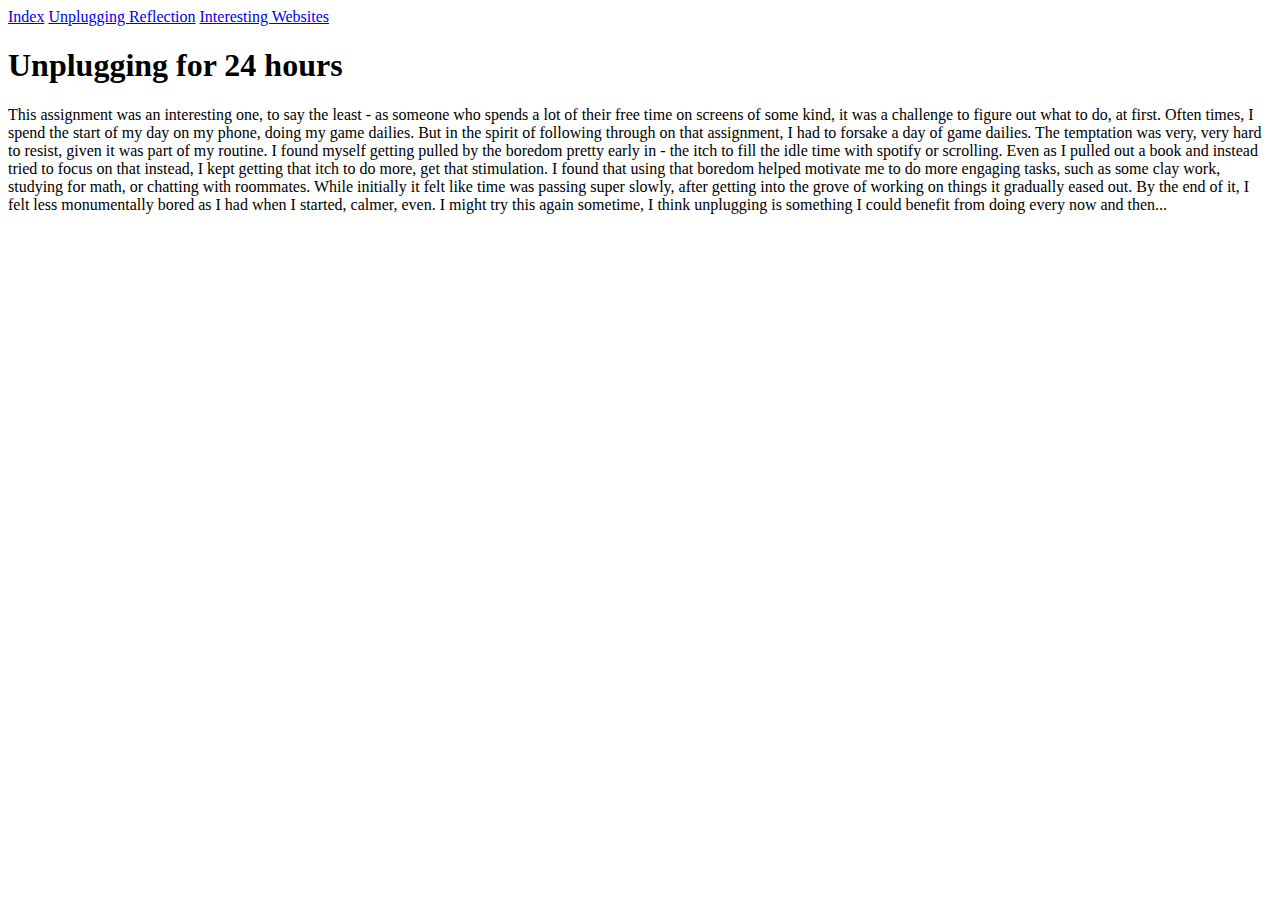
==== unplug.html @ 30a230bb "Add files via upload" ====
<!DOCTYPE html>
<html lang="en">
<head>
    <meta charset="UTF-8">
    <meta name="viewport" content="width=device-width, initial-scale=1.0">
    <link rel="stylesheet" href="style.css">
    <title>Unplugging Reflection</title>
    
    
</head>
<body>
    <nav>
        <a href="index.html">Index</a>
            <a href="unplug.html">Unplugging Reflection</a>
            <a href="intweb.html">Interesting Websites</a>
    </nav>
    <h1>Unplugging for 24 hours</h1>

   <p>This assignment was an interesting one, to say the least - as someone who spends a lot of their free time on screens of some kind, it was a challenge to figure out what to do, at first. Often times, I spend the start of my day on my phone, doing my game dailies. But in the spirit of following through on that assignment, I had to forsake a day of game dailies. The temptation was very, very hard to resist, given it was part of my routine. 

    I found myself getting pulled by the boredom pretty early in - the itch to fill the idle time with spotify or scrolling. Even as I pulled out a book and instead tried to focus on that instead, I kept getting that itch to do more, get that stimulation. I found that using that boredom helped motivate me to do more engaging tasks, such as some clay work, studying for math, or chatting with roommates. While initially it felt like time was passing super slowly, after getting into the grove of working on things it gradually eased out. By the end of it, I felt less monumentally bored as I had when I started, calmer, even. I might try this again sometime, I think unplugging is something I could benefit from doing every now and then...
</p>
</body>
</html>
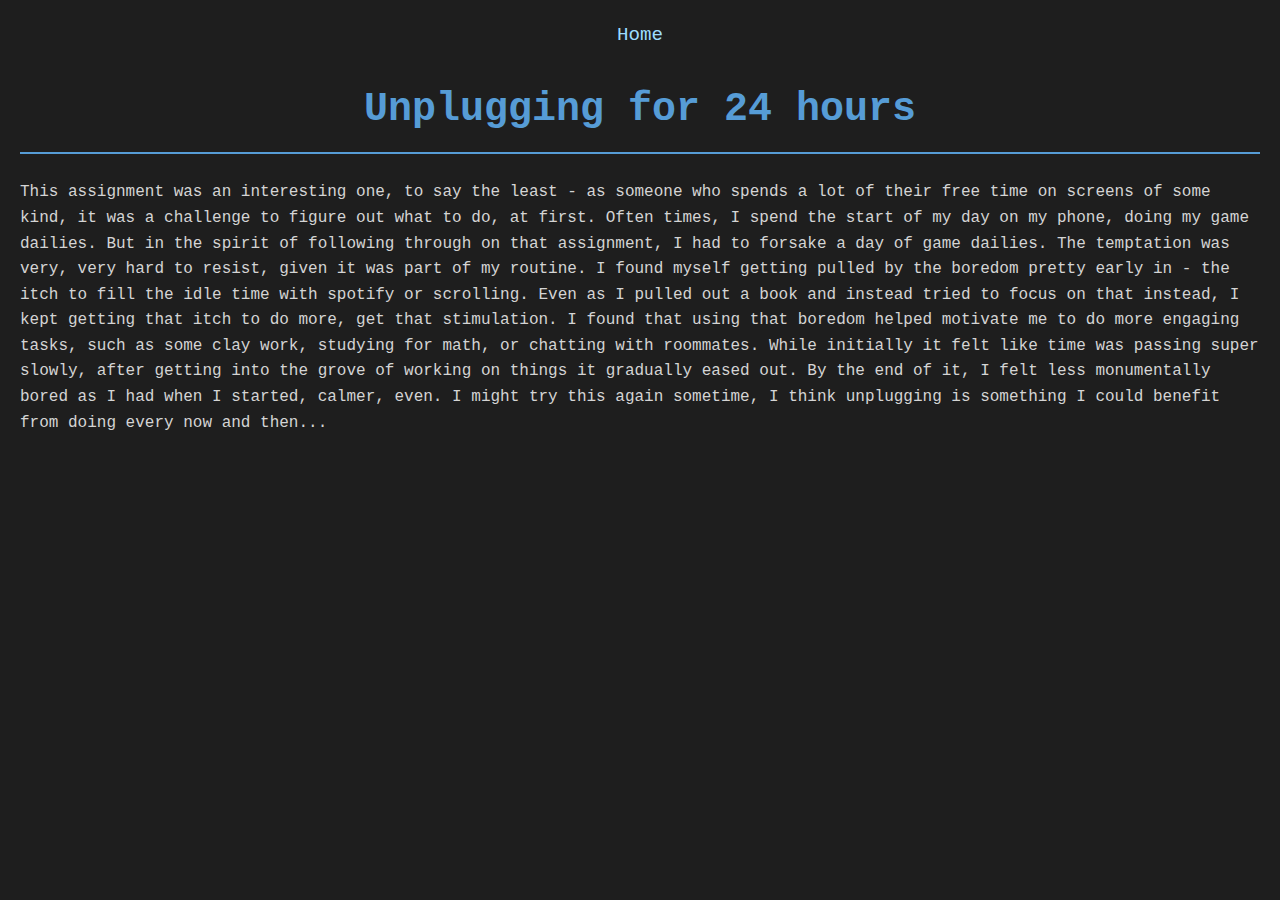
==== commit 4210bfc3: "Add files via upload" ====
--- a/unplug.html
+++ b/unplug.html
@@ -10,9 +10,8 @@
 </head>
 <body>
     <nav>
-        <a href="index.html">Index</a>
-            <a href="unplug.html">Unplugging Reflection</a>
-            <a href="intweb.html">Interesting Websites</a>
+        <a href="index.html">Home</a>
+           
     </nav>
     <h1>Unplugging for 24 hours</h1>
 
--- a/style.css
+++ b/style.css
@@ -0,0 +1,116 @@
+/* Global Styles */
+body {
+    font-family: 'Courier New', Courier, monospace;
+    background-color: #1e1e1e;
+    color: #d4d4d4;
+    margin: 0;
+    padding: 20px;
+    line-height: 1.6;
+}
+
+h1, h2 {
+    color: #569cd6;
+    text-align: center;
+}
+
+h1 {
+    font-size: 2.5em;
+    border-bottom: 2px solid #569cd6;
+    padding-bottom: 10px;
+}
+
+h2 {
+    font-size: 2em;
+    margin-top: 30px;
+}
+
+nav {
+    text-align: center;
+    margin-bottom: 20px;
+}
+
+nav li {
+    list-style: none;
+    padding: 10px;
+}
+
+nav a {
+    text-decoration: none;
+    color: #9cdcfe;
+    font-size: 1.2em;
+    margin: 0 15px;
+    transition: color 0.3s;
+}
+
+nav a:hover {
+    color: #ce9178;
+}
+
+/* Sections */
+section {
+    max-width: 800px;
+    margin: 20px auto;
+    background: #252526;
+    padding: 20px;
+    border-radius: 8px;
+    box-shadow: 0 0 10px rgba(0, 0, 0, 0.3);
+}
+
+li {
+    list-style: none;
+    padding: 5px 0;
+}
+
+li a {
+    color: #dcdcaa;
+    text-decoration: none;
+    font-size: 1.1em;
+    transition: color 0.3s;
+}
+
+li a:hover {
+    color: #ce9178;
+}
+
+DD {
+    font-style: italic;
+    color: #9cdcfe;
+    padding-left: 20px;
+}
+
+/* Final Project Buttons */
+button {
+    display: block;
+    width: 80%;
+    margin: 10px auto;
+    padding: 10px;
+    font-size: 1.2em;
+    color: #ffffff;
+    background: #007acc;
+    border: none;
+    border-radius: 5px;
+    cursor: pointer;
+    transition: background 0.3s;
+}
+
+button:hover {
+    background: #005f99;
+}
+
+
+#final-project img {
+    width: 100%;
+    max-width: 600px;
+    height: auto;
+    border-radius: 8px;
+    margin-bottom: 20px;
+}
+
+#final-project {
+    text-align: center;
+    padding: 20px;
+   
+    border-radius: 8px;
+    
+    margin: 20px auto;
+}